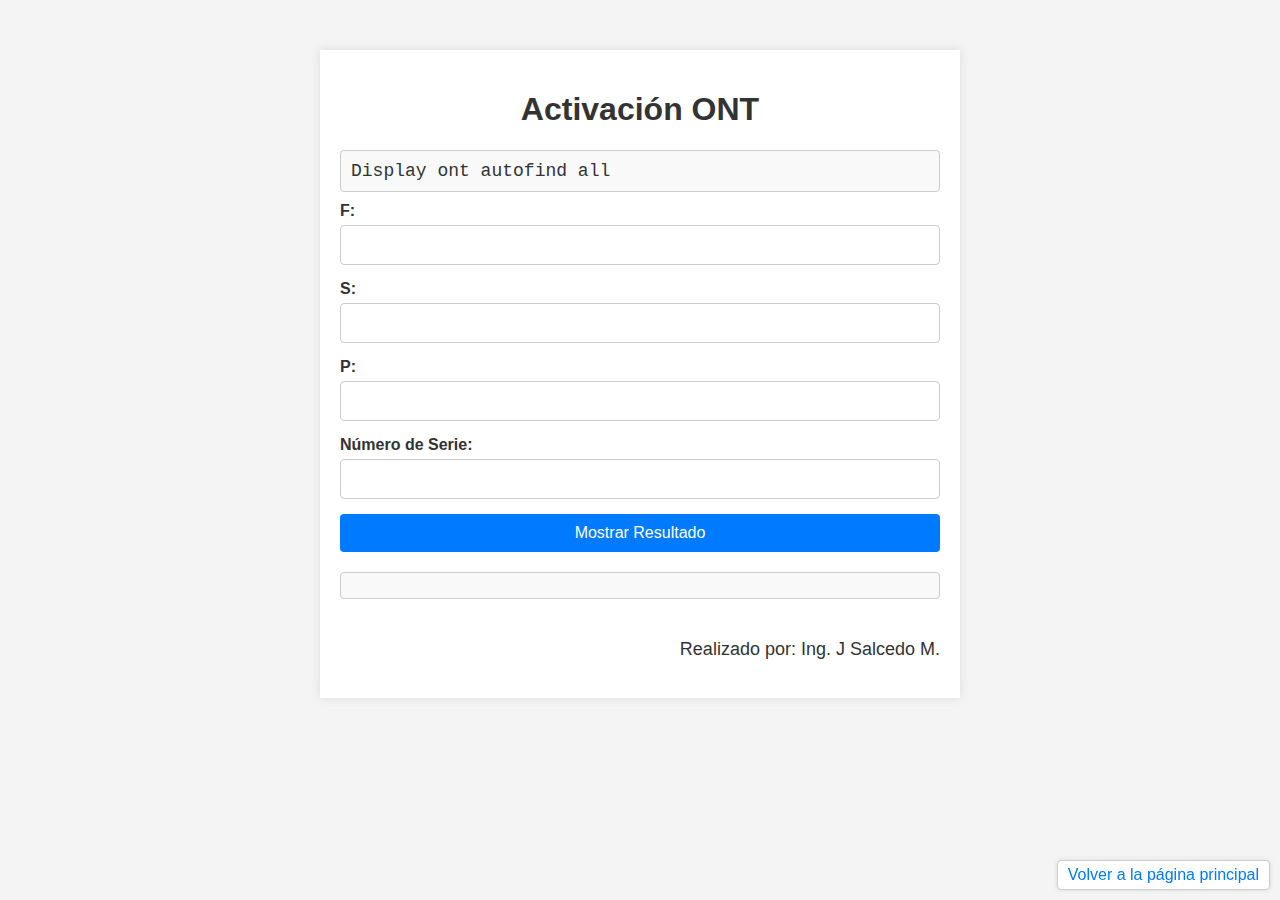
==== activar/activar.html @ 26bfa2d7 "Add files via upload" ====
<!DOCTYPE html>
<html lang="es">
<head>
    <meta charset="UTF-8">
    <meta name="viewport" content="width=device-width, initial-scale=1.0">
    <title>Datos GPON</title>
    <link rel="stylesheet" href="styles.css">
</head>
<body>
    <div class="container">
        <h1>Activación ONT</h1>
        <p class="autofind-text">Display ont autofind all</p>
        <form id="dataForm">
            <label for="F">F:</label>
            <input type="number" id="F" name="F" required>
            <label for="S">S:</label>
            <input type="number" id="S" name="S" required>
            <label for="P">P:</label>
            <input type="number" id="P" name="P" required>
            <label for="serial">Número de Serie:</label>
            <input type="text" id="serial" name="serial" required>
            <button type="submit">Mostrar Resultado</button>
        </form>
        <div id="result" class="result">
            <p id="gponInterface"></p>
            <p id="ontInfo"></p>
        </div>
        <form id="idForm" class="id-form" style="display: none;">
            <label for="id">ID:</label>
            <input type="text" id="id" name="id" required>
            <label for="dni">DNI:</label>
            <input type="text" id="dni" name="dni" required>
            <button type="submit">Crear Perfil</button>
        </form>
        <div id="finalResult" class="final-result" style="display: none;">
            <p id="ontAddCommand"></p>
            <p id="quitCommand">quit</p>
            <p id="displayServicePort">display service-port all</p>
        </div>
        <form id="servicePortForm" class="service-port-form" style="display: none;">
            <label for="idGeneral">ID General:</label>
            <input type="text" id="idGeneral" name="idGeneral" required>
            <label for="vlan">VLAN:</label>
            <input type="number" id="vlan" name="vlan" required>
            <button type="submit">Crear Servicio</button>
        </form>
        <div id="servicePortResult" class="service-port-result" style="display: none;">
            <p id="servicePortCommand"></p>
            <p id="saveCommand">save</p>
        </div>
        <div class="footer">
            <p>Realizado por: Ing. J Salcedo M.</p>
        </div>
    </div>
    <script src="script.js"></script>

</body>

<a href="../index.html" class="back-link">Volver a la página principal</a>

</html>
---- activar/styles.css ----
body {
    font-family: Arial, sans-serif;
    background-color: #f4f4f4;
    color: #333;
    margin: 0;
    padding: 0;
}

.container {
    max-width: 600px;
    margin: 50px auto;
    padding: 20px;
    background-color: #fff;
    box-shadow: 0 0 10px rgba(0, 0, 0, 0.1);
    position: relative; /* Necesario para la posición del footer */
}

h1 {
    text-align: center;
    color: #333;
}

.autofind-text {
    font-size: 18px;
    font-family: "Courier New", Courier, monospace;
    margin-bottom: 10px;
    margin-top: 20px;
    padding: 10px;
    background-color: #f9f9f9;
    border: 1px solid #ccc;
    border-radius: 4px;
}

form {
    display: flex;
    flex-direction: column;
}

label {
    margin-bottom: 5px;
    font-weight: bold;
}

input[type="number"], input[type="text"] {
    padding: 10px;
    margin-bottom: 15px;
    border: 1px solid #ccc;
    border-radius: 4px;
    font-size: 16px;
}

button {
    padding: 10px;
    background-color: #007bff;
    color: #fff;
    border: none;
    border-radius: 4px;
    font-size: 16px;
    cursor: pointer;
}

button:hover {
    background-color: #0056b3;
}

.result, .final-result, .service-port-result {
    margin-top: 20px;
    padding: 10px;
    background-color: #f9f9f9;
    border: 1px solid #ccc;
    border-radius: 4px;
}

.result p, .final-result p, .service-port-result p {
    margin: 5px 0;
    font-size: 18px;
    font-family: "Courier New", Courier, monospace;
}

#saveCommand {
    margin: 0;
}

.footer {
    margin-top: 40px;
    text-align: right; /* Alineado a la derecha */
    font-size: 18px;
    color: #333;
}
.back-link {
    position: fixed;
    bottom: 10px;
    right: 10px;
    font-size: 16px;
    color: #007bff;
    text-decoration: none;
    background-color: #fff;
    padding: 5px 10px;
    border: 1px solid #ccc;
    border-radius: 4px;
    box-shadow: 0 0 5px rgba(0, 0, 0, 0.1);
    z-index: 9999;
}

.back-link:hover {
    background-color: #f0f0f0;
    color: #0056b3;
}
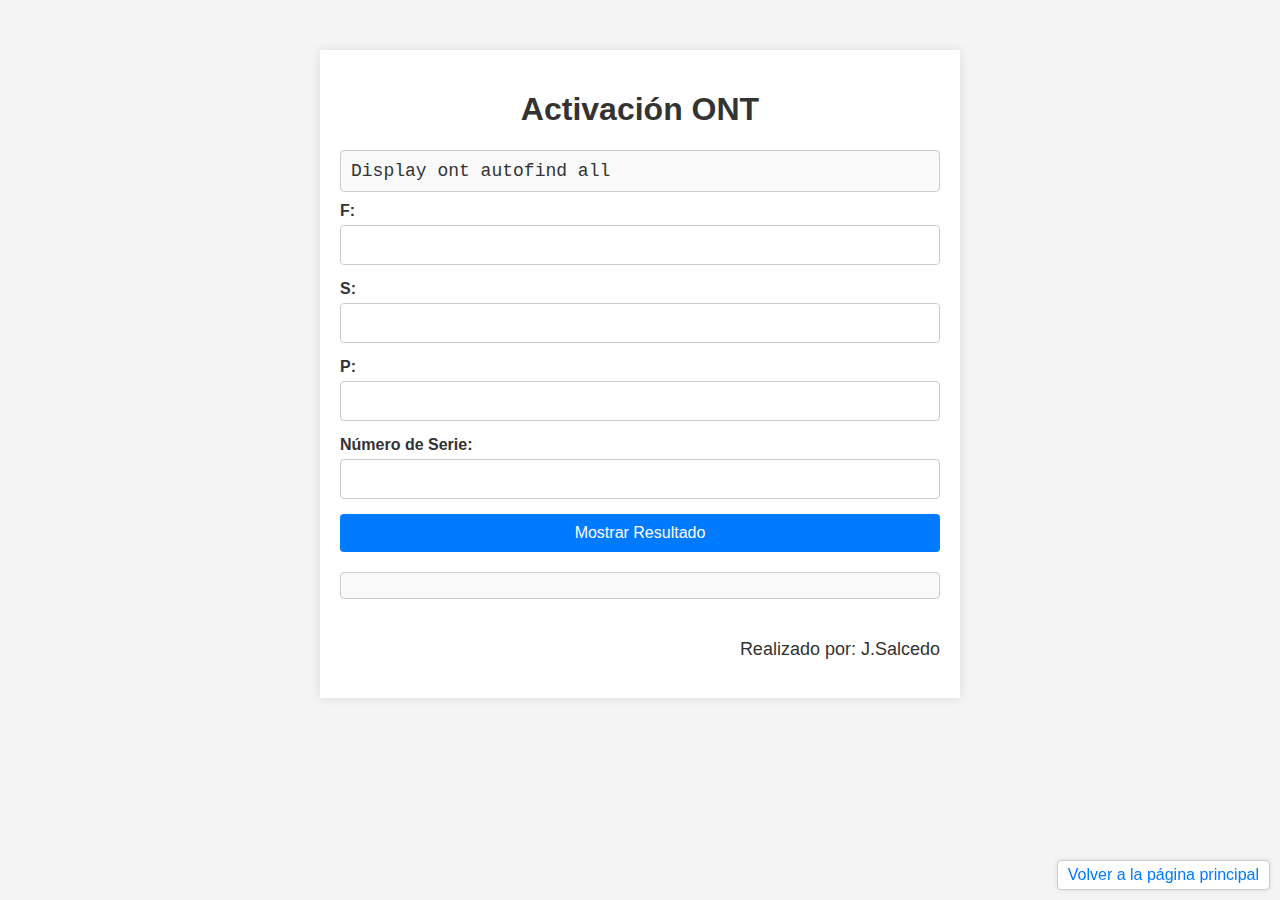
==== commit fb980ed2: "activar.html" ====
--- a/activar/activar.html
+++ b/activar/activar.html
@@ -49,7 +49,7 @@
             <p id="saveCommand">save</p>
         </div>
         <div class="footer">
-            <p>Realizado por: Ing. J Salcedo M.</p>
+            <p>Realizado por: J.Salcedo</p>
         </div>
     </div>
     <script src="script.js"></script>
